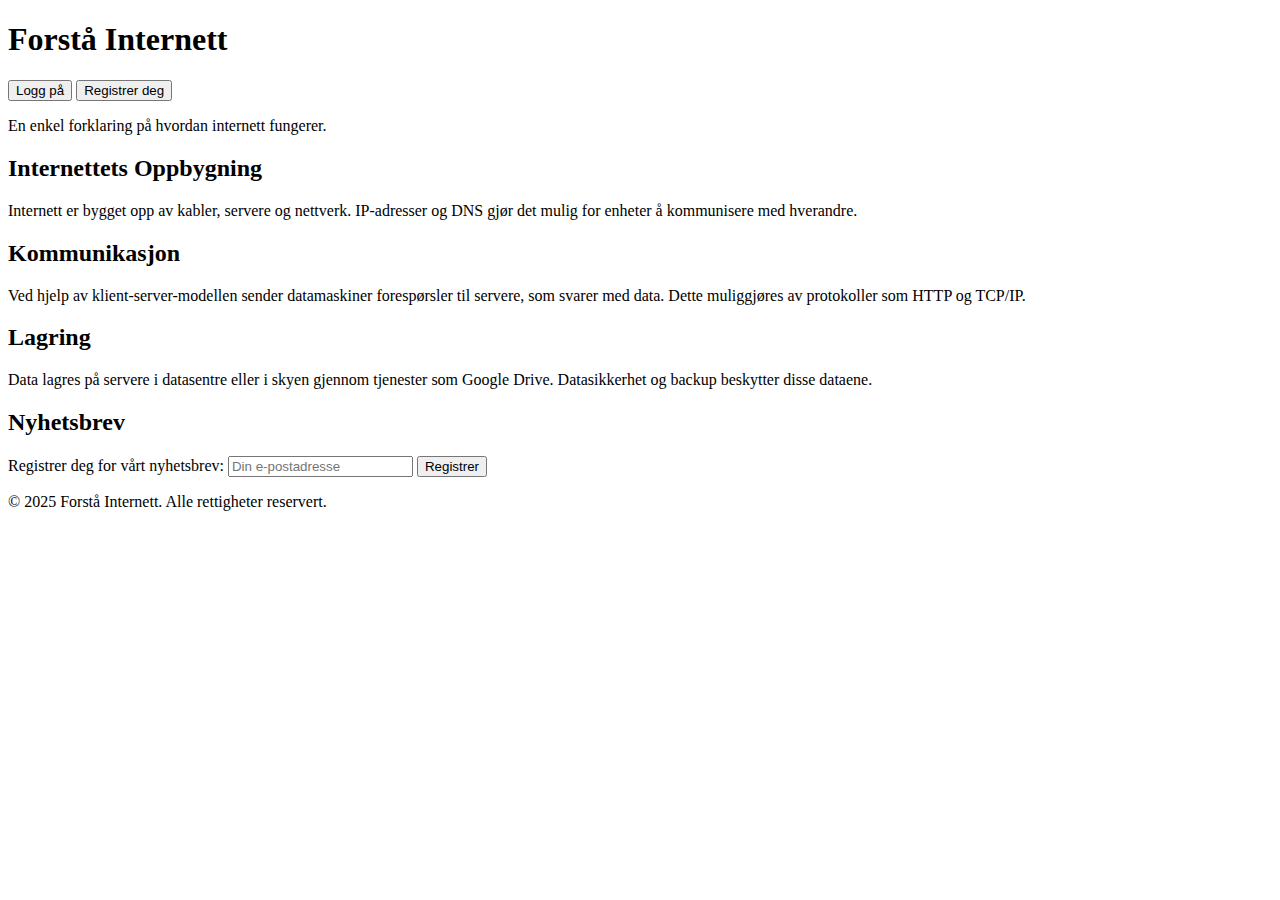
==== index.html @ c2cf147c "Add files via upload" ====
<!DOCTYPE html>
<html lang="no">
<head>
    <meta charset="UTF-8">
    <meta name="viewport" content="width=device-width, initial-scale=1.0">
    <title>Forstå Internett</title>
    <link rel="stylesheet" href="styles.css">
</head>
<body>
    <header>
        <nav class="top-bar" id="navbar">
            <h1>Forstå Internett</h1>
            <div class="buttons">
                <button class="btn-login">Logg på</button>
                <button class="btn-register">Registrer deg</button>
            </div>
        </nav>
        <p>En enkel forklaring på hvordan internett fungerer.</p>
    </header>
    <main>
        <section id="oppbygning">
            <h2>Internettets Oppbygning</h2>
            <p>Internett er bygget opp av kabler, servere og nettverk. IP-adresser og DNS gjør det mulig for enheter å kommunisere med hverandre.</p>
        </section>

        <section id="kommunikasjon">
            <h2>Kommunikasjon</h2>
            <p>Ved hjelp av klient-server-modellen sender datamaskiner forespørsler til servere, som svarer med data. Dette muliggjøres av protokoller som HTTP og TCP/IP.</p>
        </section>

        <section id="lagring">
            <h2>Lagring</h2>
            <p>Data lagres på servere i datasentre eller i skyen gjennom tjenester som Google Drive. Datasikkerhet og backup beskytter disse dataene.</p>
        </section>

        <section id="nyhetsbrev">
            <h2>Nyhetsbrev</h2>
            <form id="nyhetsbrev-form">
                <label for="email">Registrer deg for vårt nyhetsbrev:</label>
                <input type="email" id="email" name="email" placeholder="Din e-postadresse" required>
                <button type="submit">Registrer</button>
            </form>
        </section>
    </main>
    <footer>
        <p>© 2025 Forstå Internett. Alle rettigheter reservert.</p>
    </footer>
    <script src="script.js"></script>
</body>
</html>
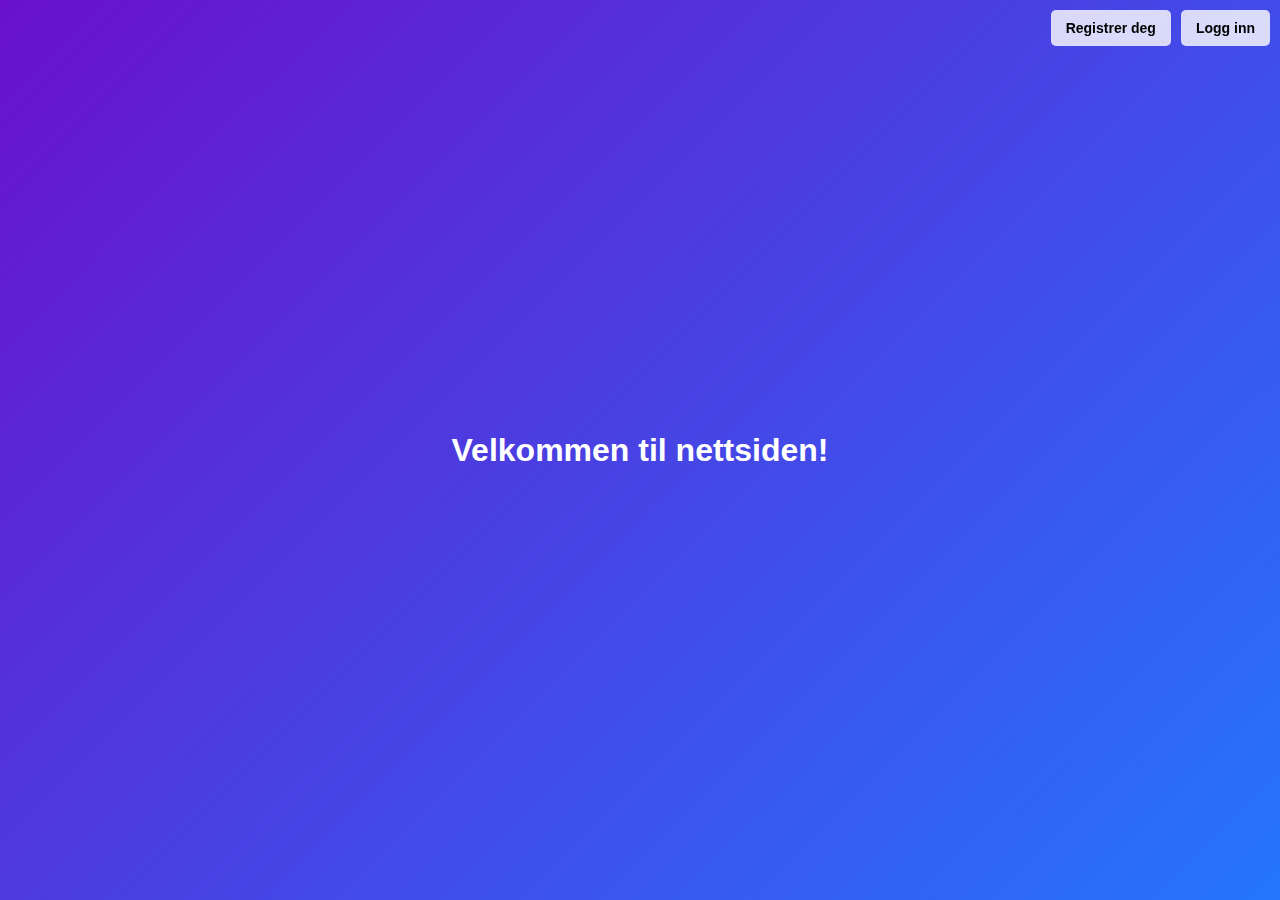
==== commit 69fb90b4: "Add files via upload" ====
--- a/index.html
+++ b/index.html
@@ -1,50 +1,19 @@
 <!DOCTYPE html>
-<html lang="no">
+<html lang="en">
 <head>
     <meta charset="UTF-8">
     <meta name="viewport" content="width=device-width, initial-scale=1.0">
-    <title>Forstå Internett</title>
-    <link rel="stylesheet" href="styles.css">
+    <title>Logg Inn/Registrer</title>
+    <link rel="stylesheet" href="index.css">
 </head>
 <body>
-    <header>
-        <nav class="top-bar" id="navbar">
-            <h1>Forstå Internett</h1>
-            <div class="buttons">
-                <button class="btn-login">Logg på</button>
-                <button class="btn-register">Registrer deg</button>
-            </div>
-        </nav>
-        <p>En enkel forklaring på hvordan internett fungerer.</p>
-    </header>
-    <main>
-        <section id="oppbygning">
-            <h2>Internettets Oppbygning</h2>
-            <p>Internett er bygget opp av kabler, servere og nettverk. IP-adresser og DNS gjør det mulig for enheter å kommunisere med hverandre.</p>
-        </section>
-
-        <section id="kommunikasjon">
-            <h2>Kommunikasjon</h2>
-            <p>Ved hjelp av klient-server-modellen sender datamaskiner forespørsler til servere, som svarer med data. Dette muliggjøres av protokoller som HTTP og TCP/IP.</p>
-        </section>
-
-        <section id="lagring">
-            <h2>Lagring</h2>
-            <p>Data lagres på servere i datasentre eller i skyen gjennom tjenester som Google Drive. Datasikkerhet og backup beskytter disse dataene.</p>
-        </section>
-
-        <section id="nyhetsbrev">
-            <h2>Nyhetsbrev</h2>
-            <form id="nyhetsbrev-form">
-                <label for="email">Registrer deg for vårt nyhetsbrev:</label>
-                <input type="email" id="email" name="email" placeholder="Din e-postadresse" required>
-                <button type="submit">Registrer</button>
-            </form>
-        </section>
-    </main>
-    <footer>
-        <p>© 2025 Forstå Internett. Alle rettigheter reservert.</p>
-    </footer>
-    <script src="script.js"></script>
+    <div class="top-bar">
+        <button id="register-button">Registrer deg</button>
+        <button id="auth-button">Logg inn</button>
+    </div>
+    <div class="content">
+        <h1>Velkommen til nettsiden!</h1>
+    </div>
+    <script src="index.js"></script>
 </body>
 </html>
--- a/index.css
+++ b/index.css
@@ -0,0 +1,53 @@
+* {
+    margin: 0;
+    padding: 0;
+    box-sizing: border-box;
+}
+
+body {
+    font-family: 'Arial', sans-serif;
+    background: linear-gradient(135deg, #6a11cb, #2575fc);
+    color: #fff;
+    height: 100vh;
+    display: flex;
+    flex-direction: column;
+}
+
+.top-bar {
+    position: fixed;
+    top: 10px;
+    right: 10px;
+    display: flex;
+    gap: 10px;
+    z-index: 1000;
+}
+
+button {
+    background: rgba(255, 255, 255, 0.8);
+    border: none;
+    border-radius: 5px;
+    padding: 10px 15px;
+    font-size: 14px;
+    font-weight: bold;
+    cursor: pointer;
+    transition: background 0.3s ease;
+}
+
+button:hover {
+    background: rgba(255, 255, 255, 1);
+}
+
+.content {
+    margin: auto;
+    text-align: center;
+    padding: 20px;
+}
+
+h1 {
+    font-size: 32px;
+}
+
+p {
+    font-size: 18px;
+    color: #ddd;
+}
